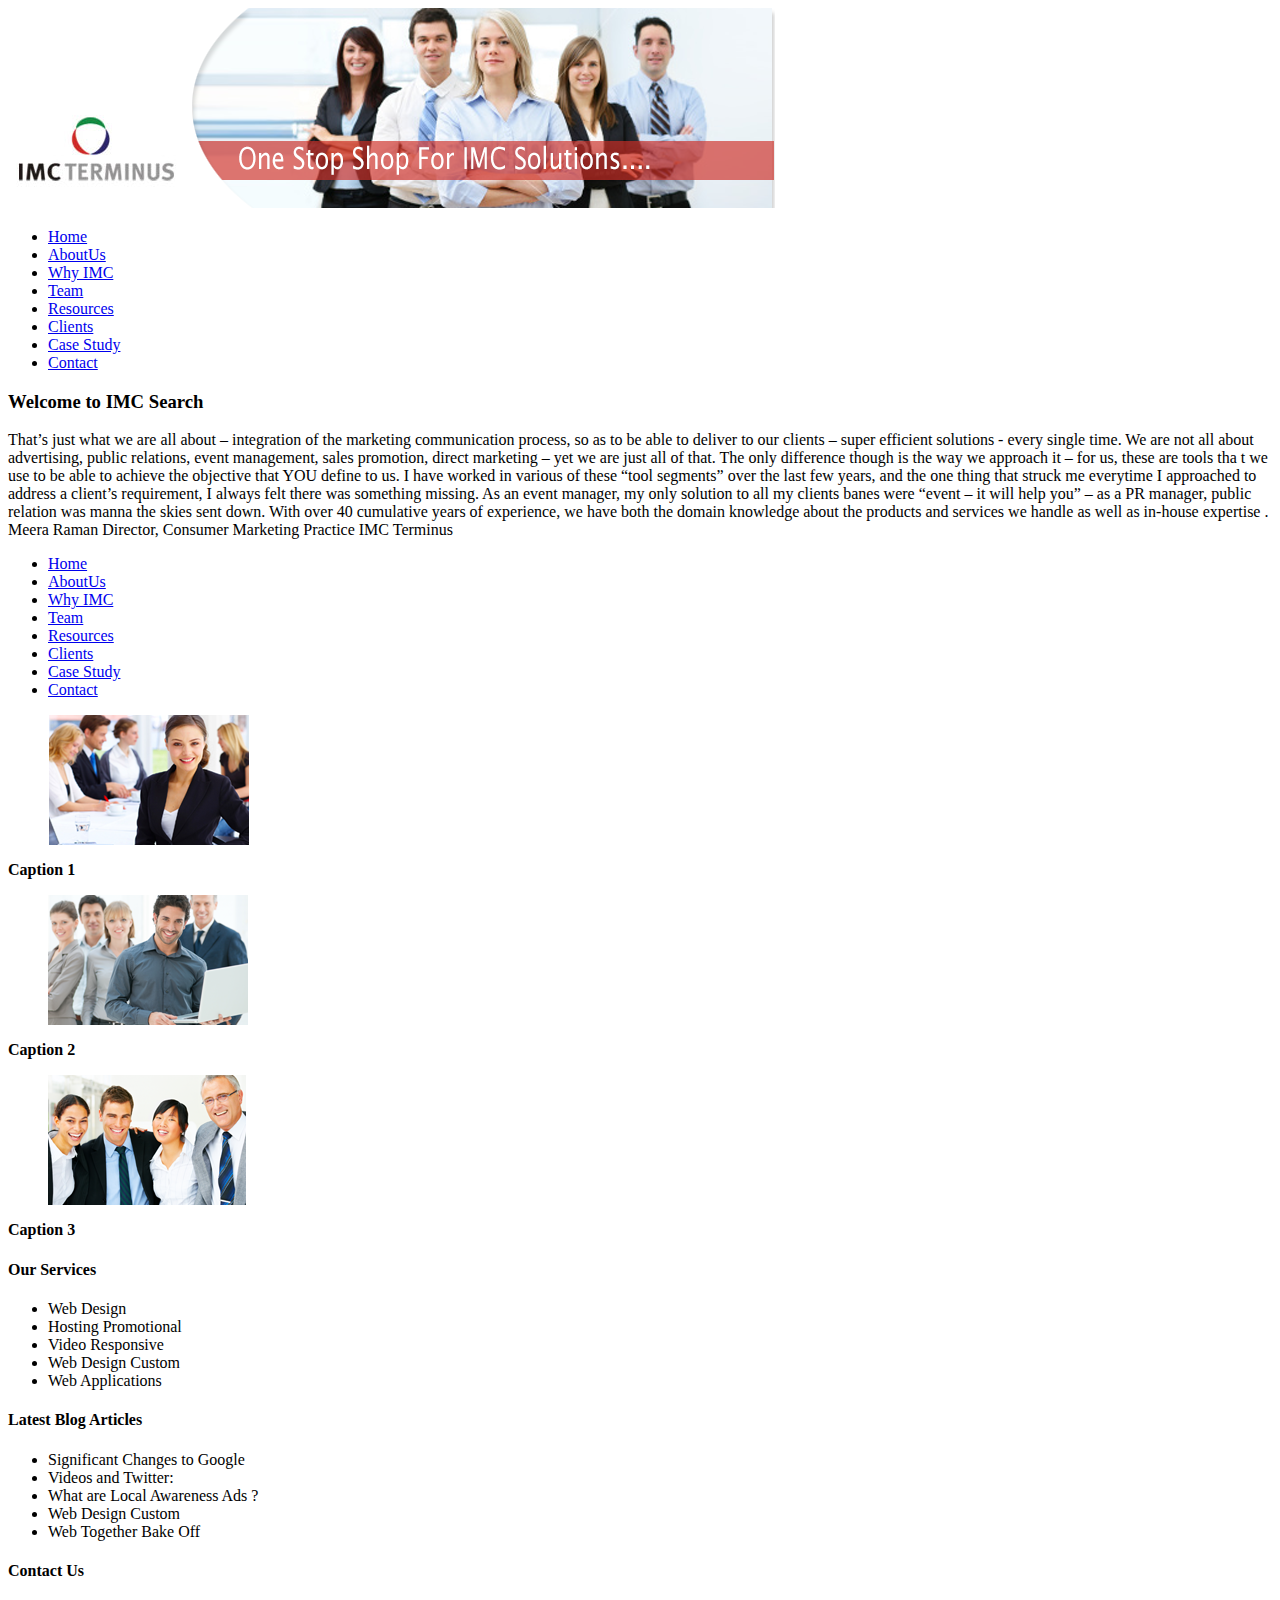
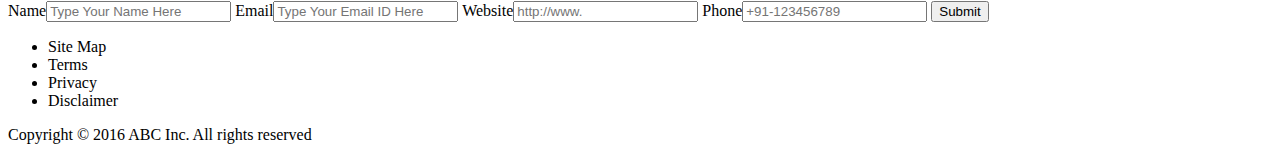
==== CSS3assignments/index.html @ d7ade875 "Added html and images" ====
<html>
	<head>
		<title>Assignment 1</title>
	</head>
	<body>
		<div class="main-wrapper">
			
			<!--logo,banner and top nav-->
			
			<header>
				<img src="images/logo.jpg" />
				<img src="images/banner.png" />
			<nav>
			  <ul>
				<li><a href="#">Home</a></li>
				<li><a href="#">AboutUs</a></li>
				<li><a href="#">Why IMC</a></li>
				<li><a href="#">Team</a></li>
				<li><a href="#">Resources</a></li>
				<li><a href="#">Clients</a></li>
				<li><a href="#">Case Study</a></li>
				<li><a href="#">Contact</a></li>
			  </ul>
			</nav>				
			</header>
			
			<!--main content-->
			
			<section>
				<h3>Welcome to IMC Search</h3>
				<article>
					<p>
						That’s just what we are all about – integration of the marketing communication process, so as to be
						able to deliver to our clients – super efficient solutions - every single time.
						We are not all about advertising, public relations, event management, sales promotion, direct marketing
						– yet we are just all of that. The only difference though is the way we approach it – for us, these
						are tools tha t we use to be able to achieve the objective that YOU define to us.
						I have worked in various of these “tool segments” over the last few years, and the one thing that
						struck me everytime I approached to address a client’s requirement, I always felt there was something
						missing. As an event manager, my only solution to all my clients banes were “event – it will help
						you” – as a PR manager, public relation was manna the skies sent down.
						With over 40 cumulative years of experience, we have both the domain knowledge about the products
						and services we handle as well as in-house expertise .
						Meera Raman
						Director, Consumer Marketing Practice IMC Terminus
					</p>
				</article>
			</section>
			
			<!--right hand nav -->
			
			<section>
				<aside>
					<ul>
						<li><a href="#">Home</a></li>
						<li><a href="#">AboutUs</a></li>
						<li><a href="#">Why IMC</a></li>
						<li><a href="#">Team</a></li>
						<li><a href="#">Resources</a></li>
						<li><a href="#">Clients</a></li>
						<li><a href="#">Case Study</a></li>
						<li><a href="#">Contact</a></li>
					</ul>
				</aside>
			</section>
			
			<!--images and captions-->
			
			<section>
				<article>
					<figure>
						<a>
							<img src="images/resourse1.png"/>
						</a>
					</figure>
					<figcaption>
						<b>Caption 1</b>
					</figcaption>
				</article>
				<article>
					<figure>
						<a>
							<img src="images/resourse2.png"/>
						</a>
					</figure>
					<figcaption>
						<b>Caption 2</b>
					</figcaption>
				</article>
								<article>
					<figure>
						<a>
							<img src="images/resourse3.png"/>
						</a>
					</figure>
					<figcaption>
						<b>Caption 3</b>
					</figcaption>
				</article>
			</section>
				
			<!--footer-->
			
			<footer>
				<section class="footer-links">
					<article class="our-services">
						<h4>Our Services</h4>
						<ul>
							<li>Web Design</li>
							<li>Hosting Promotional</li>
							<li>Video Responsive</li>
							<li>Web Design Custom</li>
							<li>Web Applications</li>
						</ul>
					</article>
					<article class="blog-articles">
						<h4>Latest Blog Articles</h4>
						<ul>
							<li>Significant Changes to Google</li>
							<li>Videos and Twitter:</li>
							<li>What are Local Awareness Ads ?</li>
							<li>Web Design Custom</li>
							<li>Web Together Bake Off</li>
						</ul>					
					</article>
					<article class="contact-us">
						<h4>Contact Us</h4>
						<form>
							<label>Name</label><input type="text" placeholder="Type Your Name Here">
							<label>Email</label><input type="text" placeholder="Type Your Email ID Here">
							<label>Website</label><input type="text" placeholder="http://www.">
							<label>Phone</label><input type="text" placeholder="+91-123456789">
							<button>Submit</button>
						</form>
					</article>
				</section>				
				<section class="copyright-info">
					<nav>
						<ul>
							<li>Site Map</li>
							<li>Terms</li>
							<li>Privacy</li>
							<li>Disclaimer</li>
						</ul>
					</nav>
					<div>
						Copyright © 2016 ABC Inc. All rights reserved
					</div>
				</section>	
			</footer>
		</div>
	</body>
</html>
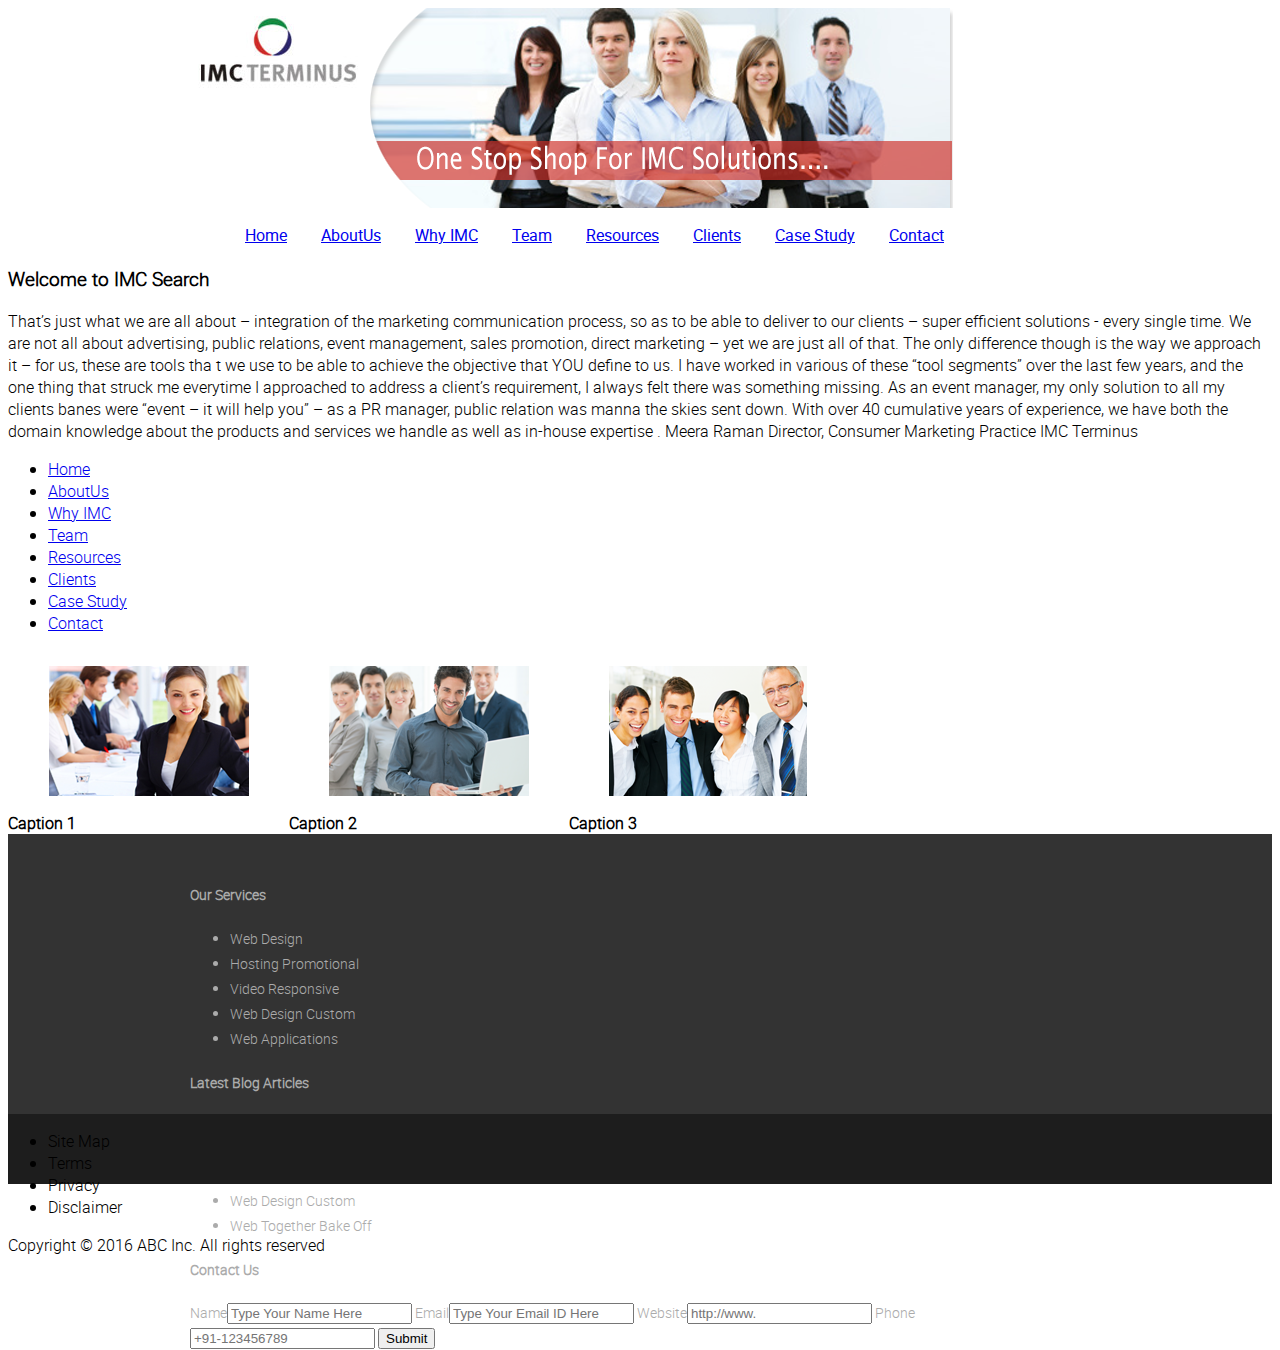
==== commit d2efeb9f: "added css file and fonts" ====
--- a/CSS3assignments/index.html
+++ b/CSS3assignments/index.html
@@ -1,6 +1,7 @@
 <html>
 	<head>
-		<title>Assignment 1</title>
+		<title>Assignment 2</title>
+		<link href="css/style.css" rel="stylesheet">
 	</head>
 	<body>
 		<div class="main-wrapper">
@@ -8,8 +9,9 @@
 			<!--logo,banner and top nav-->
 			
 			<header>
-				<img src="images/logo.jpg" />
-				<img src="images/banner.png" />
+				<div class="logo-wrap"><img src="images/logo.jpg" /></div>
+				<div class="banner-wrap"><img src="images/banner.png" /></div>
+				<div class="clearfix"></div>
 			<nav>
 			  <ul>
 				<li><a href="#">Home</a></li>
@@ -67,7 +69,7 @@
 			<!--images and captions-->
 			
 			<section>
-				<article>
+				<article class="image-gallery">
 					<figure>
 						<a>
 							<img src="images/resourse1.png"/>
@@ -77,7 +79,7 @@
 						<b>Caption 1</b>
 					</figcaption>
 				</article>
-				<article>
+				<article class="image-gallery">
 					<figure>
 						<a>
 							<img src="images/resourse2.png"/>
@@ -87,7 +89,7 @@
 						<b>Caption 2</b>
 					</figcaption>
 				</article>
-								<article>
+				<article class="image-gallery">
 					<figure>
 						<a>
 							<img src="images/resourse3.png"/>
@@ -101,7 +103,20 @@
 				
 			<!--footer-->
 			
-			<footer>
+			<footer>				
+				<section class="copyright-info">
+					<nav>
+						<ul>
+							<li>Site Map</li>
+							<li>Terms</li>
+							<li>Privacy</li>
+							<li>Disclaimer</li>
+						</ul>
+					</nav>
+					<div>
+						Copyright © 2016 ABC Inc. All rights reserved
+					</div>
+				</section>
 				<section class="footer-links">
 					<article class="our-services">
 						<h4>Our Services</h4>
@@ -134,19 +149,6 @@
 						</form>
 					</article>
 				</section>				
-				<section class="copyright-info">
-					<nav>
-						<ul>
-							<li>Site Map</li>
-							<li>Terms</li>
-							<li>Privacy</li>
-							<li>Disclaimer</li>
-						</ul>
-					</nav>
-					<div>
-						Copyright © 2016 ABC Inc. All rights reserved
-					</div>
-				</section>	
 			</footer>
 		</div>
 	</body>
--- a/CSS3assignments/css/style.css
+++ b/CSS3assignments/css/style.css
@@ -0,0 +1,71 @@
+@font-face{
+	font-family: 'roboto-regular';
+	src: url('../fonts/roboto-regular-webfont.eot');
+	src: url('../fonts/roboto-regular-webfont.woff') format('woff');
+}
+
+@font-face{
+	font-family: 'roboto-light' ;
+	src: url('../fonts/roboto-light-webfont.eot');
+	src: url('../fonts/roboto-light-webfont.woff') format('woff');	
+}
+
+.image-gallery{
+	float:left;
+}
+
+header{
+	position:relative;
+	max-width:900px;
+	max-width:900px;
+	margin:0 auto 20px auto;
+	font-family:'roboto-regular', serif, monospace;
+}
+
+header li{
+	display:inline;
+	margin:15px;
+}
+
+.logo-wrap, .banner-wrap{
+	float:left;
+}
+
+footer{
+	position: relative;
+    clear: both;
+    width: auto;
+    height: 350px;
+    background: #333333;
+	font-family:'roboto-light', serif, monospace;
+}
+
+section{
+	font-family:'roboto-light', serif, monospace;
+}
+
+footer article{
+	color:#ababab;
+}
+
+.copyright-info{
+    background: #1D1D1D;
+    height: 70px;
+    position: absolute;
+    bottom: 0;
+    left: 0;
+    width: 100%;	
+}
+
+.footer-links{
+    line-height: 25px;
+    margin: 0 auto;
+    padding-top: 30px;
+    width: auto;
+    max-width: 900px;
+    font-size: 14px;	
+}
+
+.clearfix{
+	clear:both;
+}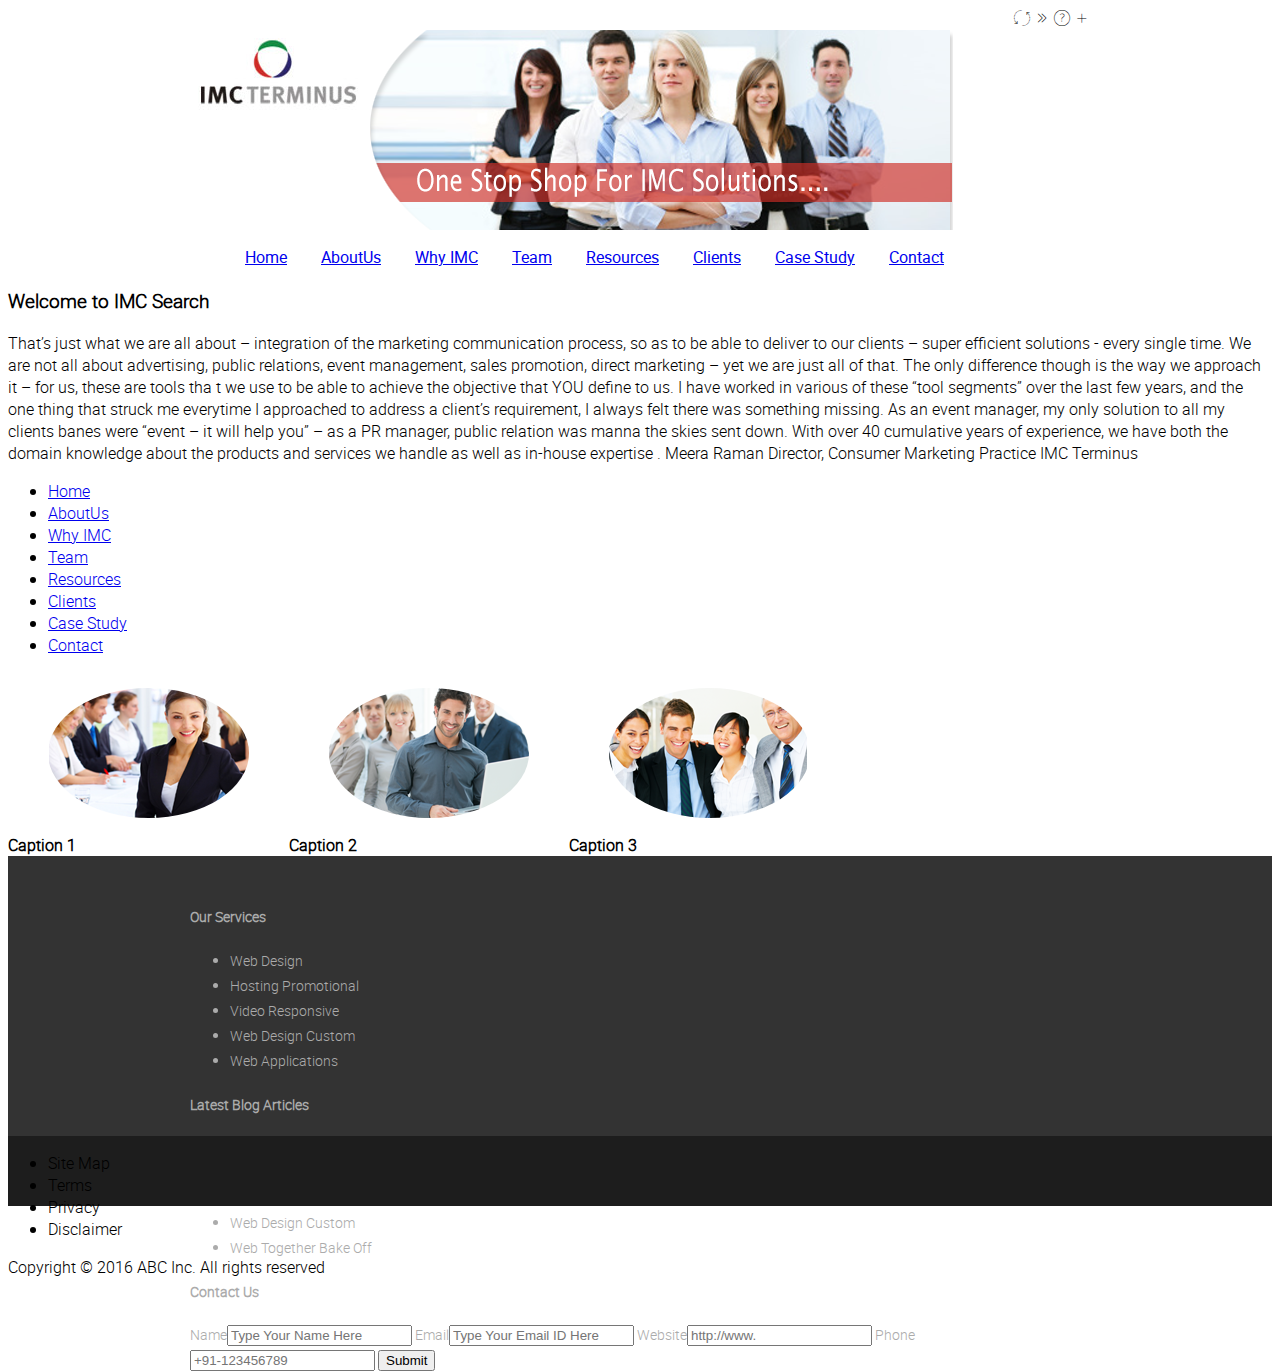
==== commit 0fbff42a: "added icon fonts and applied border radius" ====
--- a/CSS3assignments/index.html
+++ b/CSS3assignments/index.html
@@ -9,6 +9,13 @@
 			<!--logo,banner and top nav-->
 			
 			<header>
+				<div class="icons-wrap">
+					<span class="icon-arrows_rotate_anti_dashed"></span>
+					<span class="icon-arrows_right_double-31"></span>
+					<span class="icon-arrows_question"></span>
+					<span class="icon-arrows_plus"></span>
+				</div>
+				<div class="clearfix"></div>
 				<div class="logo-wrap"><img src="images/logo.jpg" /></div>
 				<div class="banner-wrap"><img src="images/banner.png" /></div>
 				<div class="clearfix"></div>
--- a/CSS3assignments/css/style.css
+++ b/CSS3assignments/css/style.css
@@ -9,6 +9,47 @@
 	src: url('../fonts/roboto-light-webfont.eot');
 	src: url('../fonts/roboto-light-webfont.woff') format('woff');	
 }
+
+@font-face {
+    font-family: 'icomoon';
+    src:    url('../fonts/icomoon.eot?3xd05l');
+    src:    url('../fonts/icomoon.eot?3xd05l#iefix') format('embedded-opentype'),
+        url('../fonts/icomoon.ttf?3xd05l') format('truetype'),
+        url('../fonts/icomoon.woff?3xd05l') format('woff'),
+        url('../fonts/icomoon.svg?3xd05l#icomoon') format('svg');
+    font-weight: normal;
+    font-style: normal;
+}
+
+[class^="icon-"], [class*=" icon-"] {
+    /* use !important to prevent issues with browser extensions that change fonts */
+    font-family: 'icomoon' !important;
+    speak: none;
+    font-style: normal;
+    font-weight: normal;
+    font-variant: normal;
+    text-transform: none;
+    line-height: 1;
+
+    /* Better Font Rendering =========== */
+    -webkit-font-smoothing: antialiased;
+    -moz-osx-font-smoothing: grayscale;
+}
+
+.icon-arrows_rotate_anti_dashed:before {
+    content: "\e903";
+}
+.icon-arrows_right_double-31:before {
+    content: "\e900";
+}
+.icon-arrows_question:before {
+    content: "\e901";
+}
+.icon-arrows_plus:before {
+    content: "\e902";
+}
+
+
 
 .image-gallery{
 	float:left;
@@ -31,6 +72,10 @@
 	float:left;
 }
 
+.icons-wrap{
+	float:right;
+}
+
 footer{
 	position: relative;
     clear: both;
@@ -42,6 +87,10 @@
 
 section{
 	font-family:'roboto-light', serif, monospace;
+}
+
+figure img{
+	border-radius:50%;
 }
 
 footer article{
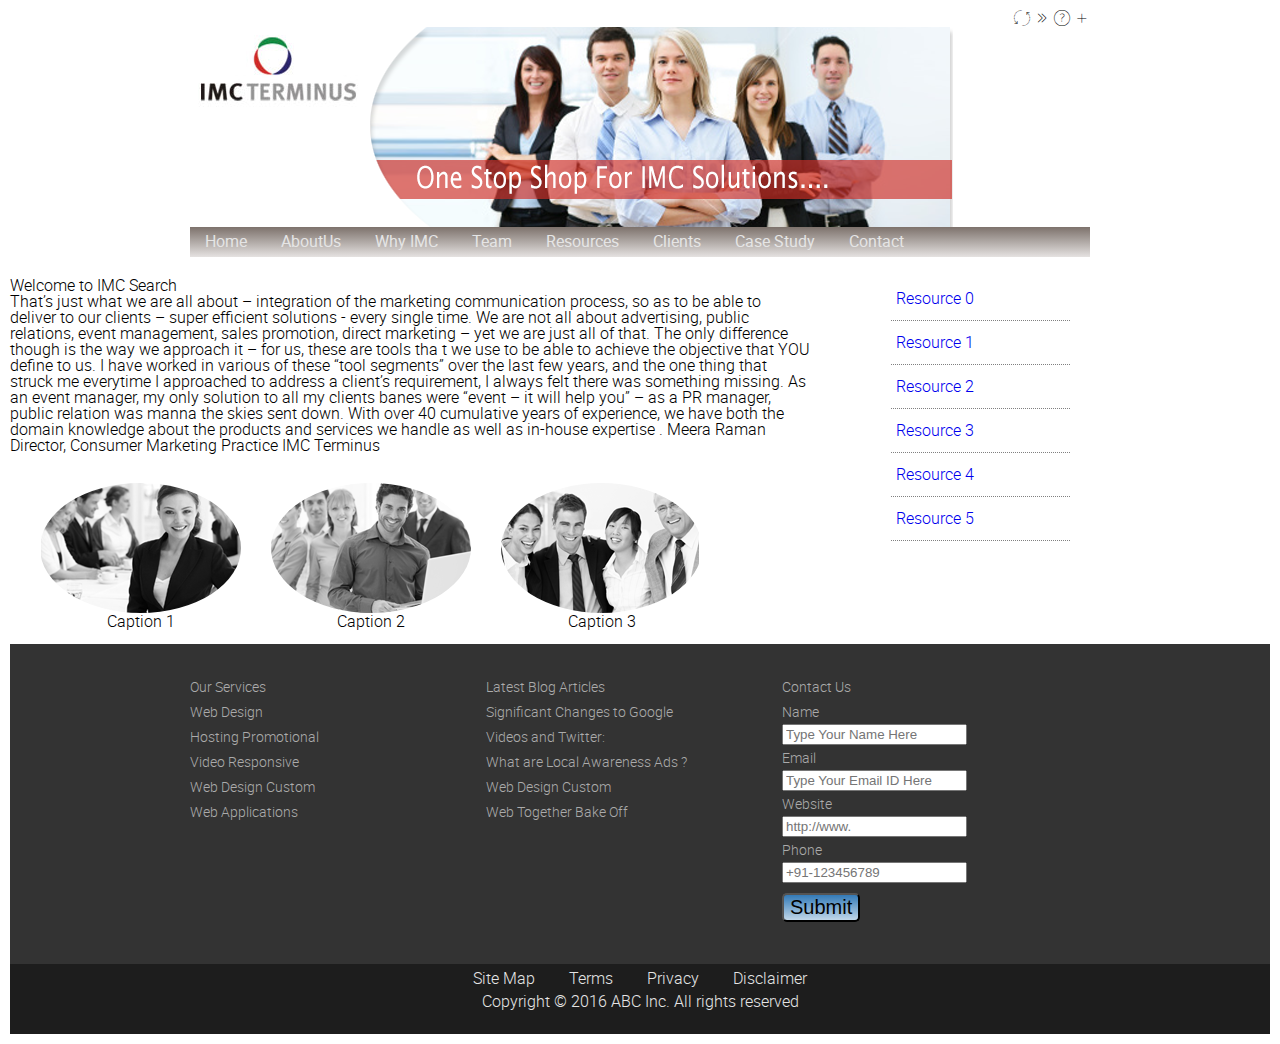
==== commit 854ac6d3: "added gradients, grayscale and other formatting" ====
--- a/CSS3assignments/index.html
+++ b/CSS3assignments/index.html
@@ -19,7 +19,7 @@
 				<div class="logo-wrap"><img src="images/logo.jpg" /></div>
 				<div class="banner-wrap"><img src="images/banner.png" /></div>
 				<div class="clearfix"></div>
-			<nav>
+			<nav class="top-nav">
 			  <ul>
 				<li><a href="#">Home</a></li>
 				<li><a href="#">AboutUs</a></li>
@@ -35,7 +35,7 @@
 			
 			<!--main content-->
 			
-			<section>
+			<section class="main-content">
 				<h3>Welcome to IMC Search</h3>
 				<article>
 					<p>
@@ -58,24 +58,22 @@
 			
 			<!--right hand nav -->
 			
-			<section>
+			<section class="right-nav">
 				<aside>
 					<ul>
-						<li><a href="#">Home</a></li>
-						<li><a href="#">AboutUs</a></li>
-						<li><a href="#">Why IMC</a></li>
-						<li><a href="#">Team</a></li>
-						<li><a href="#">Resources</a></li>
-						<li><a href="#">Clients</a></li>
-						<li><a href="#">Case Study</a></li>
-						<li><a href="#">Contact</a></li>
+						<li><a href="#">Resource 0</a></li>
+						<li><a href="#">Resource 1</a></li>
+						<li><a href="#">Resource 2</a></li>
+						<li><a href="#">Resource 3</a></li>
+						<li><a href="#">Resource 4</a></li>
+						<li><a href="#">Resource 5</a></li>
 					</ul>
 				</aside>
 			</section>
-			
+			<div class="clearfix"></div>
 			<!--images and captions-->
 			
-			<section>
+			<section class="caption-wrap">
 				<article class="image-gallery">
 					<figure>
 						<a>
@@ -112,7 +110,7 @@
 			
 			<footer>				
 				<section class="copyright-info">
-					<nav>
+					<nav class="footer-nav">
 						<ul>
 							<li>Site Map</li>
 							<li>Terms</li>
@@ -120,7 +118,7 @@
 							<li>Disclaimer</li>
 						</ul>
 					</nav>
-					<div>
+					<div class="copyright-div">
 						Copyright © 2016 ABC Inc. All rights reserved
 					</div>
 				</section>
--- a/CSS3assignments/css/style.css
+++ b/CSS3assignments/css/style.css
@@ -1,3 +1,52 @@
+/*reset css*/
+
+html, body, div, span, applet, object, iframe,
+h1, h2, h3, h4, h5, h6, p, blockquote, pre,
+a, abbr, acronym, address, big, cite, code,
+del, dfn, em, img, ins, kbd, q, s, samp,
+small, strike, strong, sub, sup, tt, var,
+b, u, i, center,
+dl, dt, dd, ol, ul, li,
+fieldset, form, label, legend,
+table, caption, tbody, tfoot, thead, tr, th, td,
+article, aside, canvas, details, embed, 
+figure, figcaption, footer, header, hgroup, 
+menu, nav, output, ruby, section, summary,
+time, mark, audio, video {
+	margin: 0;
+	padding: 0;
+	border: 0;
+	font-size: 100%;
+	font: inherit;
+	vertical-align: baseline;
+	text-decoration:none;
+}
+/* HTML5 display-role reset for older browsers */
+article, aside, details, figcaption, figure, 
+footer, header, hgroup, menu, nav, section {
+	display: block;
+}
+body {
+	line-height: 1;
+}
+ol, ul {
+	list-style: none;
+}
+blockquote, q {
+	quotes: none;
+}
+blockquote:before, blockquote:after,
+q:before, q:after {
+	content: '';
+	content: none;
+}
+table {
+	border-collapse: collapse;
+	border-spacing: 0;
+}
+
+
+
 @font-face{
 	font-family: 'roboto-regular';
 	src: url('../fonts/roboto-regular-webfont.eot');
@@ -63,9 +112,22 @@
 	font-family:'roboto-regular', serif, monospace;
 }
 
-header li{
+nav.top-nav li, nav.footer-nav li{
 	display:inline;
 	margin:15px;
+	color:#e5e5e5;
+	line-height:29px;
+}
+
+header a {
+	text-decoration:none;
+	color:#e5e5e5;
+}
+
+nav.top-nav{
+	height:30px;
+	background-color: #8a807a;
+	background: -webkit-gradient(linear, 0% 0%, 0% 100%, from(#7d726c), to(#e5e2e1));
 }
 
 .logo-wrap, .banner-wrap{
@@ -74,27 +136,87 @@
 
 .icons-wrap{
 	float:right;
+}
+
+.main-wrapper{
+	position:relative;
+	margin:10px;
+}
+
+.main-content{
+	width:800px;
+	float:left;
+}
+
+.right-nav{
+	position:absolute;
+	right:195px;
+}
+
+.right-nav li{
+    margin: 5px;
+    border-bottom: 1px dotted gray;
+    width: 169px;
+    text-align: left;
+    height: 28px;
+    padding: 5px;
+	line-height:23px;
+}
+
+.caption-wrap{
+	margin:15px;
+}
+
+.caption-wrap article{
+	margin:15px;
+}
+
+figcaption{
+	text-align:center;
 }
 
 footer{
 	position: relative;
     clear: both;
     width: auto;
-    height: 350px;
+    height: 390px;
     background: #333333;
 	font-family:'roboto-light', serif, monospace;
 }
 
+footer label, footer button{
+	display:block;
+}
+
+footer button{
+	margin-top:10px;
+	background-color: #337ab7;
+	background: -webkit-gradient(linear, 0% 0%, 0% 100%, from(#337ab7), to(#c1d7e9));	
+	font-size: 20px;
+    border-radius: 5px;
+}
+
 section{
 	font-family:'roboto-light', serif, monospace;
 }
 
 figure img{
 	border-radius:50%;
+	filter:grayscale(100%);
+	-webkit-filter: grayscale(100%);
+	transition: filter 2s;
+	-webkit-transition: -webkit-filter 2s;
+}
+
+figure img:hover{
+	filter:grayscale(0%);
+	-webkit-filter:grayscale(0%);
 }
 
 footer article{
 	color:#ababab;
+	float:left;
+	width:296px;
 }
 
 .copyright-info{
@@ -104,6 +226,11 @@
     bottom: 0;
     left: 0;
     width: 100%;	
+	text-align:center;
+}
+
+.copyright-div{
+	color:#e5e5e5;
 }
 
 .footer-links{
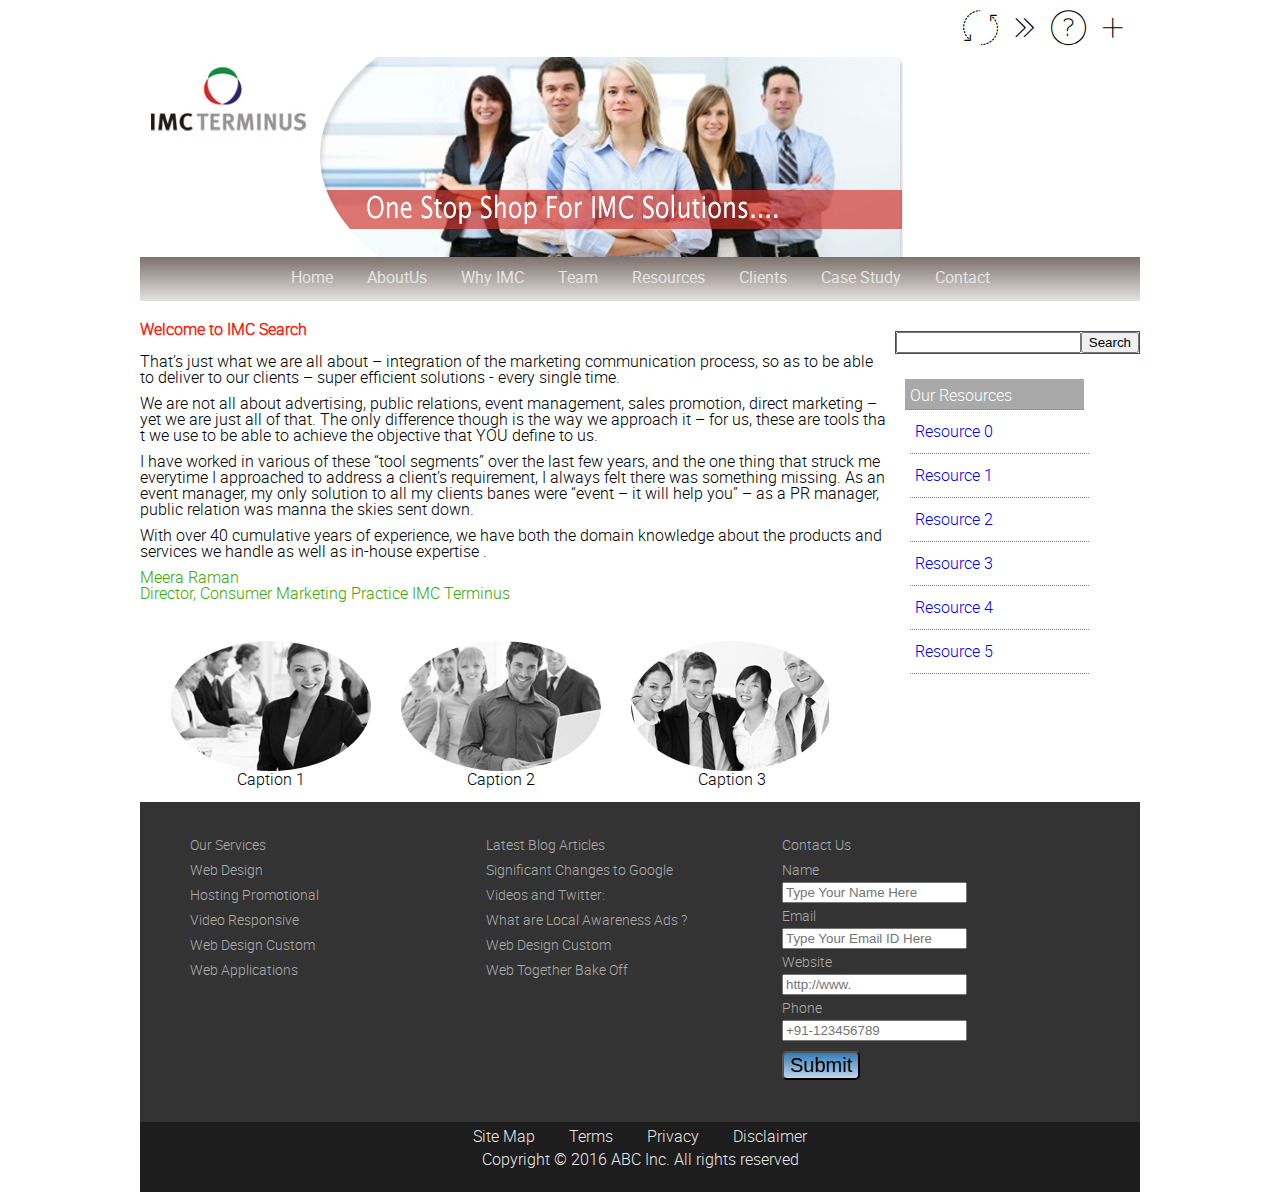
==== commit 656334b2: "formatting and layout changes" ====
--- a/CSS3assignments/index.html
+++ b/CSS3assignments/index.html
@@ -1,6 +1,7 @@
 <html>
 	<head>
 		<title>Assignment 2</title>
+		<link href="css/reset.css" rel="stylesheet">		
 		<link href="css/style.css" rel="stylesheet">
 	</head>
 	<body>
@@ -16,8 +17,10 @@
 					<span class="icon-arrows_plus"></span>
 				</div>
 				<div class="clearfix"></div>
-				<div class="logo-wrap"><img src="images/logo.jpg" /></div>
-				<div class="banner-wrap"><img src="images/banner.png" /></div>
+				<div class="logo-banner-wrapper">
+					<div class="logo-wrap"><img src="images/logo.jpg" /></div>
+					<div class="banner-wrap"><img src="images/banner.png" /></div>
+				</div>
 				<div class="clearfix"></div>
 			<nav class="top-nav">
 			  <ul>
@@ -36,23 +39,24 @@
 			<!--main content-->
 			
 			<section class="main-content">
-				<h3>Welcome to IMC Search</h3>
+				<h3><b>Welcome to IMC Search</b></h3>
+				<br/>
 				<article>
 					<p>
 						That’s just what we are all about – integration of the marketing communication process, so as to be
-						able to deliver to our clients – super efficient solutions - every single time.
-						We are not all about advertising, public relations, event management, sales promotion, direct marketing
+						able to deliver to our clients – super efficient solutions - every single time.</p>
+						<p>We are not all about advertising, public relations, event management, sales promotion, direct marketing
 						– yet we are just all of that. The only difference though is the way we approach it – for us, these
-						are tools tha t we use to be able to achieve the objective that YOU define to us.
-						I have worked in various of these “tool segments” over the last few years, and the one thing that
+						are tools tha t we use to be able to achieve the objective that YOU define to us.</p>
+						<p>I have worked in various of these “tool segments” over the last few years, and the one thing that
 						struck me everytime I approached to address a client’s requirement, I always felt there was something
 						missing. As an event manager, my only solution to all my clients banes were “event – it will help
-						you” – as a PR manager, public relation was manna the skies sent down.
-						With over 40 cumulative years of experience, we have both the domain knowledge about the products
-						and services we handle as well as in-house expertise .
-						Meera Raman
-						Director, Consumer Marketing Practice IMC Terminus
-					</p>
+						you” – as a PR manager, public relation was manna the skies sent down.</p>
+						<p>With over 40 cumulative years of experience, we have both the domain knowledge about the products
+						and services we handle as well as in-house expertise .</p>
+						<p>Meera Raman
+						<br/>
+						Director, Consumer Marketing Practice IMC Terminus</p>
 				</article>
 			</section>
 			
@@ -60,7 +64,11 @@
 			
 			<section class="right-nav">
 				<aside>
+					<div class="search-wrap">
+						<div><input type="text" /><button>Search</button></div>
+					</div>
 					<ul>
+						<li>Our Resources</li>
 						<li><a href="#">Resource 0</a></li>
 						<li><a href="#">Resource 1</a></li>
 						<li><a href="#">Resource 2</a></li>
--- a/CSS3assignments/css/style.css
+++ b/CSS3assignments/css/style.css
@@ -1,52 +1,3 @@
-/*reset css*/
-
-html, body, div, span, applet, object, iframe,
-h1, h2, h3, h4, h5, h6, p, blockquote, pre,
-a, abbr, acronym, address, big, cite, code,
-del, dfn, em, img, ins, kbd, q, s, samp,
-small, strike, strong, sub, sup, tt, var,
-b, u, i, center,
-dl, dt, dd, ol, ul, li,
-fieldset, form, label, legend,
-table, caption, tbody, tfoot, thead, tr, th, td,
-article, aside, canvas, details, embed, 
-figure, figcaption, footer, header, hgroup, 
-menu, nav, output, ruby, section, summary,
-time, mark, audio, video {
-	margin: 0;
-	padding: 0;
-	border: 0;
-	font-size: 100%;
-	font: inherit;
-	vertical-align: baseline;
-	text-decoration:none;
-}
-/* HTML5 display-role reset for older browsers */
-article, aside, details, figcaption, figure, 
-footer, header, hgroup, menu, nav, section {
-	display: block;
-}
-body {
-	line-height: 1;
-}
-ol, ul {
-	list-style: none;
-}
-blockquote, q {
-	quotes: none;
-}
-blockquote:before, blockquote:after,
-q:before, q:after {
-	content: '';
-	content: none;
-}
-table {
-	border-collapse: collapse;
-	border-spacing: 0;
-}
-
-
-
 @font-face{
 	font-family: 'roboto-regular';
 	src: url('../fonts/roboto-regular-webfont.eot');
@@ -99,6 +50,11 @@
 }
 
 
+*{
+	
+}
+
+/**********************************************************/
 
 .image-gallery{
 	float:left;
@@ -106,8 +62,6 @@
 
 header{
 	position:relative;
-	max-width:900px;
-	max-width:900px;
 	margin:0 auto 20px auto;
 	font-family:'roboto-regular', serif, monospace;
 }
@@ -124,10 +78,17 @@
 	color:#e5e5e5;
 }
 
+
+.logo-banner-wrapper{
+	position:relative;
+}
+
 nav.top-nav{
-	height:30px;
+	height:44px;
 	background-color: #8a807a;
 	background: -webkit-gradient(linear, 0% 0%, 0% 100%, from(#7d726c), to(#e5e2e1));
+	text-align:center;
+	line-height:40px;
 }
 
 .logo-wrap, .banner-wrap{
@@ -136,21 +97,53 @@
 
 .icons-wrap{
 	float:right;
+	margin:10px;
+	font-size:35px;
 }
 
 .main-wrapper{
+	width:1000px;
 	position:relative;
-	margin:10px;
+	margin:auto;
 }
 
 .main-content{
-	width:800px;
-	float:left;
+	width:750px;
+	float:left;
+}
+
+.main-content p{
+	margin-bottom:10px;
+}
+
+.main-content p:last-child{
+	color:#3CA809;
+}
+
+.main-content h3{
+	color:#ED2C1B;
+	font-weight:bold;
 }
 
 .right-nav{
 	position:absolute;
-	right:195px;
+	right:0px;
+}
+
+.right-nav ul{
+	margin-left:20px;
+}
+
+.search-wrap{
+	margin:10px 0px 25px 10px;
+	border:1px solid red;
+}
+
+.right-nav li:first-child{
+    color: white;
+    background-color: darkgray;
+    height: 20px;
+	margin:0px;
 }
 
 .right-nav li{
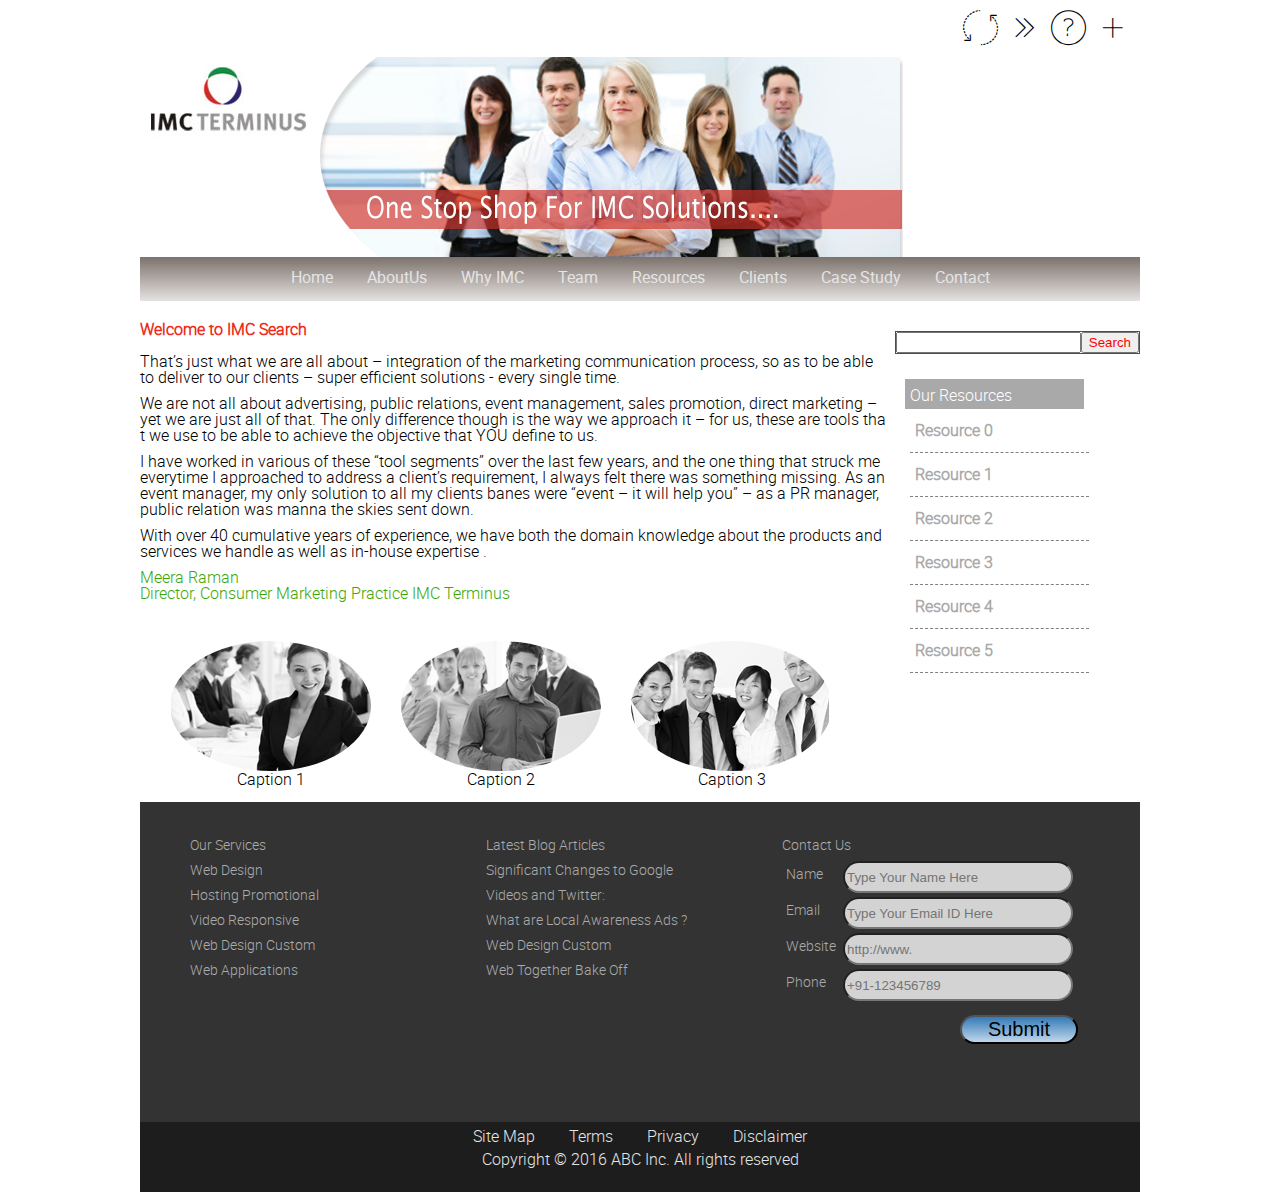
==== commit ad1c1a11: "form input and submit button fixes" ====
--- a/CSS3assignments/index.html
+++ b/CSS3assignments/index.html
@@ -154,10 +154,10 @@
 					<article class="contact-us">
 						<h4>Contact Us</h4>
 						<form>
-							<label>Name</label><input type="text" placeholder="Type Your Name Here">
-							<label>Email</label><input type="text" placeholder="Type Your Email ID Here">
-							<label>Website</label><input type="text" placeholder="http://www.">
-							<label>Phone</label><input type="text" placeholder="+91-123456789">
+							<div class="form-wrap"><label>Name</label><input type="text" placeholder="Type Your Name Here"></div>
+							<div class="form-wrap"><label>Email</label><input type="text" placeholder="Type Your Email ID Here"></div>
+							<div class="form-wrap"><label>Website</label><input type="text" placeholder="http://www."></div>
+							<div class="form-wrap"><label>Phone</label><input type="text" placeholder="+91-123456789"></div>
 							<button>Submit</button>
 						</form>
 					</article>
--- a/CSS3assignments/css/style.css
+++ b/CSS3assignments/css/style.css
@@ -139,21 +139,31 @@
 	border:1px solid red;
 }
 
+.search-wrap button{
+	color:red;
+}
+
 .right-nav li:first-child{
     color: white;
     background-color: darkgray;
     height: 20px;
 	margin:0px;
+	border:none;
 }
 
 .right-nav li{
     margin: 5px;
-    border-bottom: 1px dotted gray;
+    border-bottom: 1px dashed gray;
     width: 169px;
     text-align: left;
     height: 28px;
     padding: 5px;
 	line-height:23px;
+}
+
+.right-nav a{
+	color:darkgray;
+	font-weight:bold;
 }
 
 .caption-wrap{
@@ -181,12 +191,15 @@
 	display:block;
 }
 
-footer button{
-	margin-top:10px;
-	background-color: #337ab7;
-	background: -webkit-gradient(linear, 0% 0%, 0% 100%, from(#337ab7), to(#c1d7e9));	
-	font-size: 20px;
-    border-radius: 5px;
+footer button {
+  margin-top: 10px;
+  background-color: #337ab7;
+  background: -webkit-gradient(linear, 0% 0%, 0% 100%, from(#337ab7), to(#c1d7e9));
+  font-size: 20px;
+  border-radius: 5px;
+  width: 118px;
+  border-radius: 15px;
+  float: right;
 }
 
 section{
@@ -235,6 +248,20 @@
     font-size: 14px;	
 }
 
+footer input {
+  height: 32px;
+  width: 230px;
+  border-radius: 17px;
+  background-color: lightgray;
+}
+footer .form-wrap {
+  margin: 4px;
+}
+footer label {
+  float: left;
+  width: 57px;
+}
+
 .clearfix{
 	clear:both;
 }